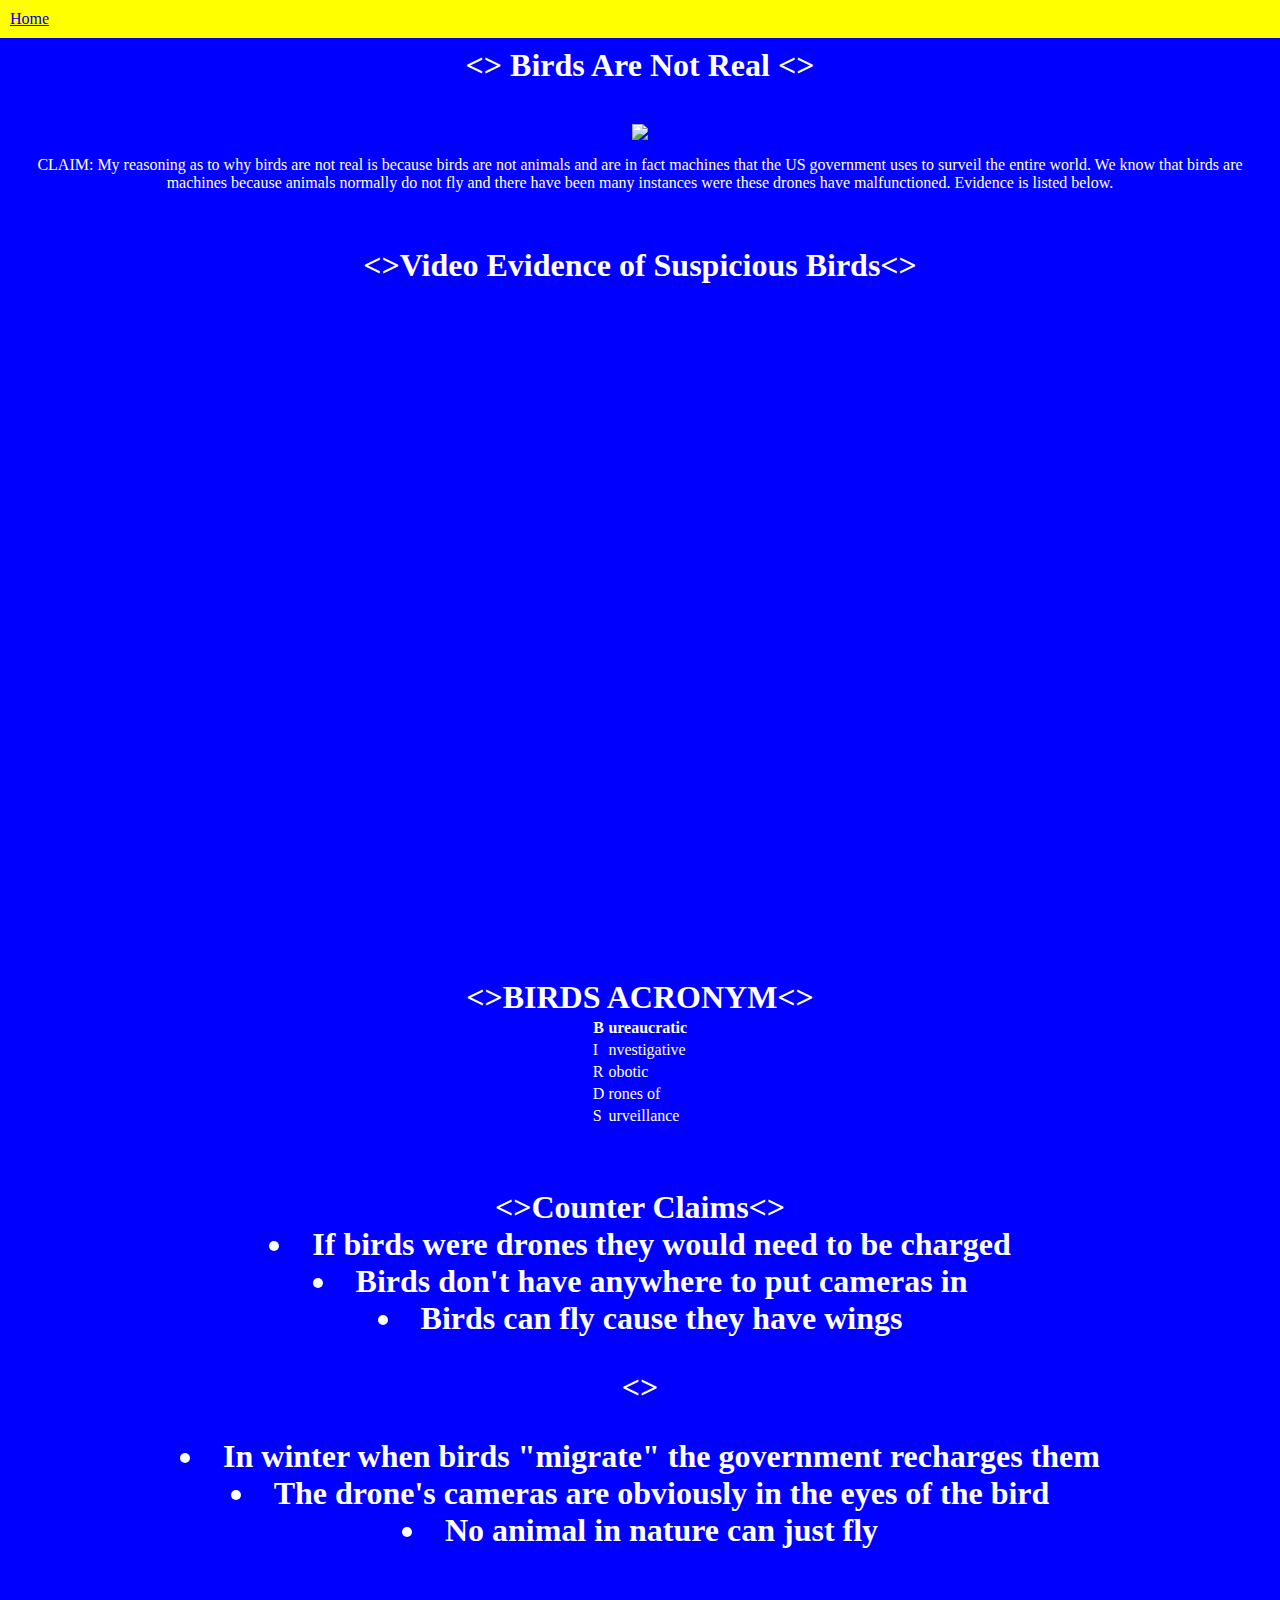
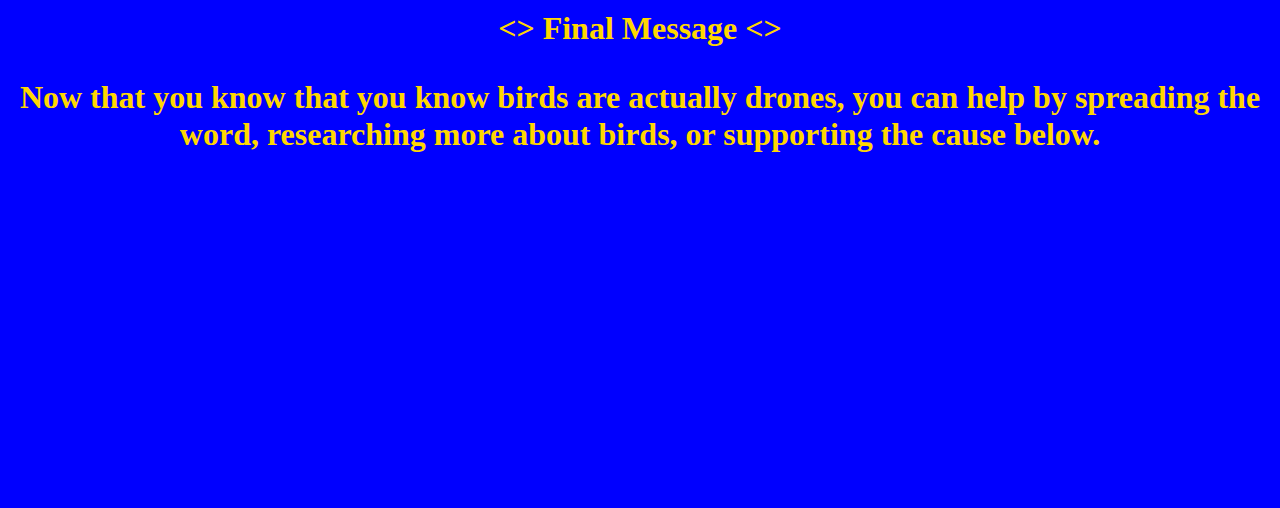
==== convince.html @ 9033c963 "Update convince.html" ====
<title> Convince Project </title>
<body>
  
    <nav>
    <li class="navli"><a href="index.html">Home</a></li>
    </nav>
  
  <center>
    <br>
  <h1><> Birds Are Not Real <> </h1>
    <br>
    <img src="convince webdesign (1).pdf">
<br>
    <p>CLAIM: My reasoning as to why birds are not real is because birds are not animals and are in fact machines that the US government uses to surveil the entire world. We know that birds are machines because animals normally do not fly and there have been many instances were  these drones have malfunctioned. Evidence is listed below. </p>
    <br>
    <h1> <>Video Evidence of Suspicious Birds<> </h1>
    
    
<iframe width="560" height="315" src="https://www.youtube.com/embed/JWQNHJL90v4" title="Hundreds of Birds ‘Free Fall’ Out of the Sky" frameborder="0" allow="accelerometer; autoplay; clipboard-write; encrypted-media; gyroscope; picture-in-picture; web-share" allowfullscreen></iframe>
 
<iframe width="560" height="315" src="https://www.youtube.com/embed/GPLl8Fje4os" title="Russian Secret Service Pigeon SALUTES Vladimir Putin" frameborder="0" allow="accelerometer; autoplay; clipboard-write; encrypted-media; gyroscope; picture-in-picture; web-share" allowfullscreen></iframe>
  
<iframe width="560" height="315" src="https://www.youtube.com/embed/r5xCTb445JQ" title="R2D2 Bird" frameborder="0" allow="accelerometer; autoplay; clipboard-write; encrypted-media; gyroscope; picture-in-picture; web-share" allowfullscreen></iframe>
    
     <br>
    <br>
<h1> <>BIRDS ACRONYM<>
  
<table>
  <tr>
    <th> B </th>
    <th> ureaucratic </th>
  </tr>
  <tr>
    <td> I </th>
  <td> nvestigative </td>
  </tr>
<tr>
  <td> R </td>
  <td> obotic </td>
</tr>
<tr>
  <td> D </td>
  <td> rones of </td>
</tr>
<tr>
  <td> S </td>
  <td> urveillance </td>
</tr>
  </table>
      </h1>
    <br>
<h1> <>Counter Claims<>
  <li> If birds were drones they would need to be charged </li>
  <li> Birds don't have anywhere to put cameras in</li>
  <li> Birds can fly cause they have wings </li>
  <p> <> </p>
  <li> In winter when birds "migrate" the government recharges them </li>
  <li> The drone's cameras are obviously in the eyes of the bird</li>
  <li> No animal in nature can just fly </li>
      </h1>
  <br>
      
      <div class="container">
      <div id="first"> <h1> <> Final Message <>
  
  <p> Now that you know that you know birds are actually drones, you can help by spreading the word, researching more about birds, or supporting the cause below. </p>
      </h1>
      </div>
      <iframe width="560" height="315" src="https://www.youtube.com/embed/Vp3rrv2rCHM" title="BIRDS AREN'T REAL" frameborder="0" allow="accelerometer; autoplay; clipboard-write; encrypted-media; gyroscope; picture-in-picture; web-share" allowfullscreen></iframe>
        </body>
     <style>
       
body {
background-color: blue;
color: white;
}

.container {
  color: gold;
}
       
nav {
list-style-type: none;
position: fixed;
background-color: #FFFF00;
width: 100%;
left: 0;
top: 0;
}
       
.navli {
display: inline;
float: left;
padding: 10px;
color: black;
}
       
     </style>
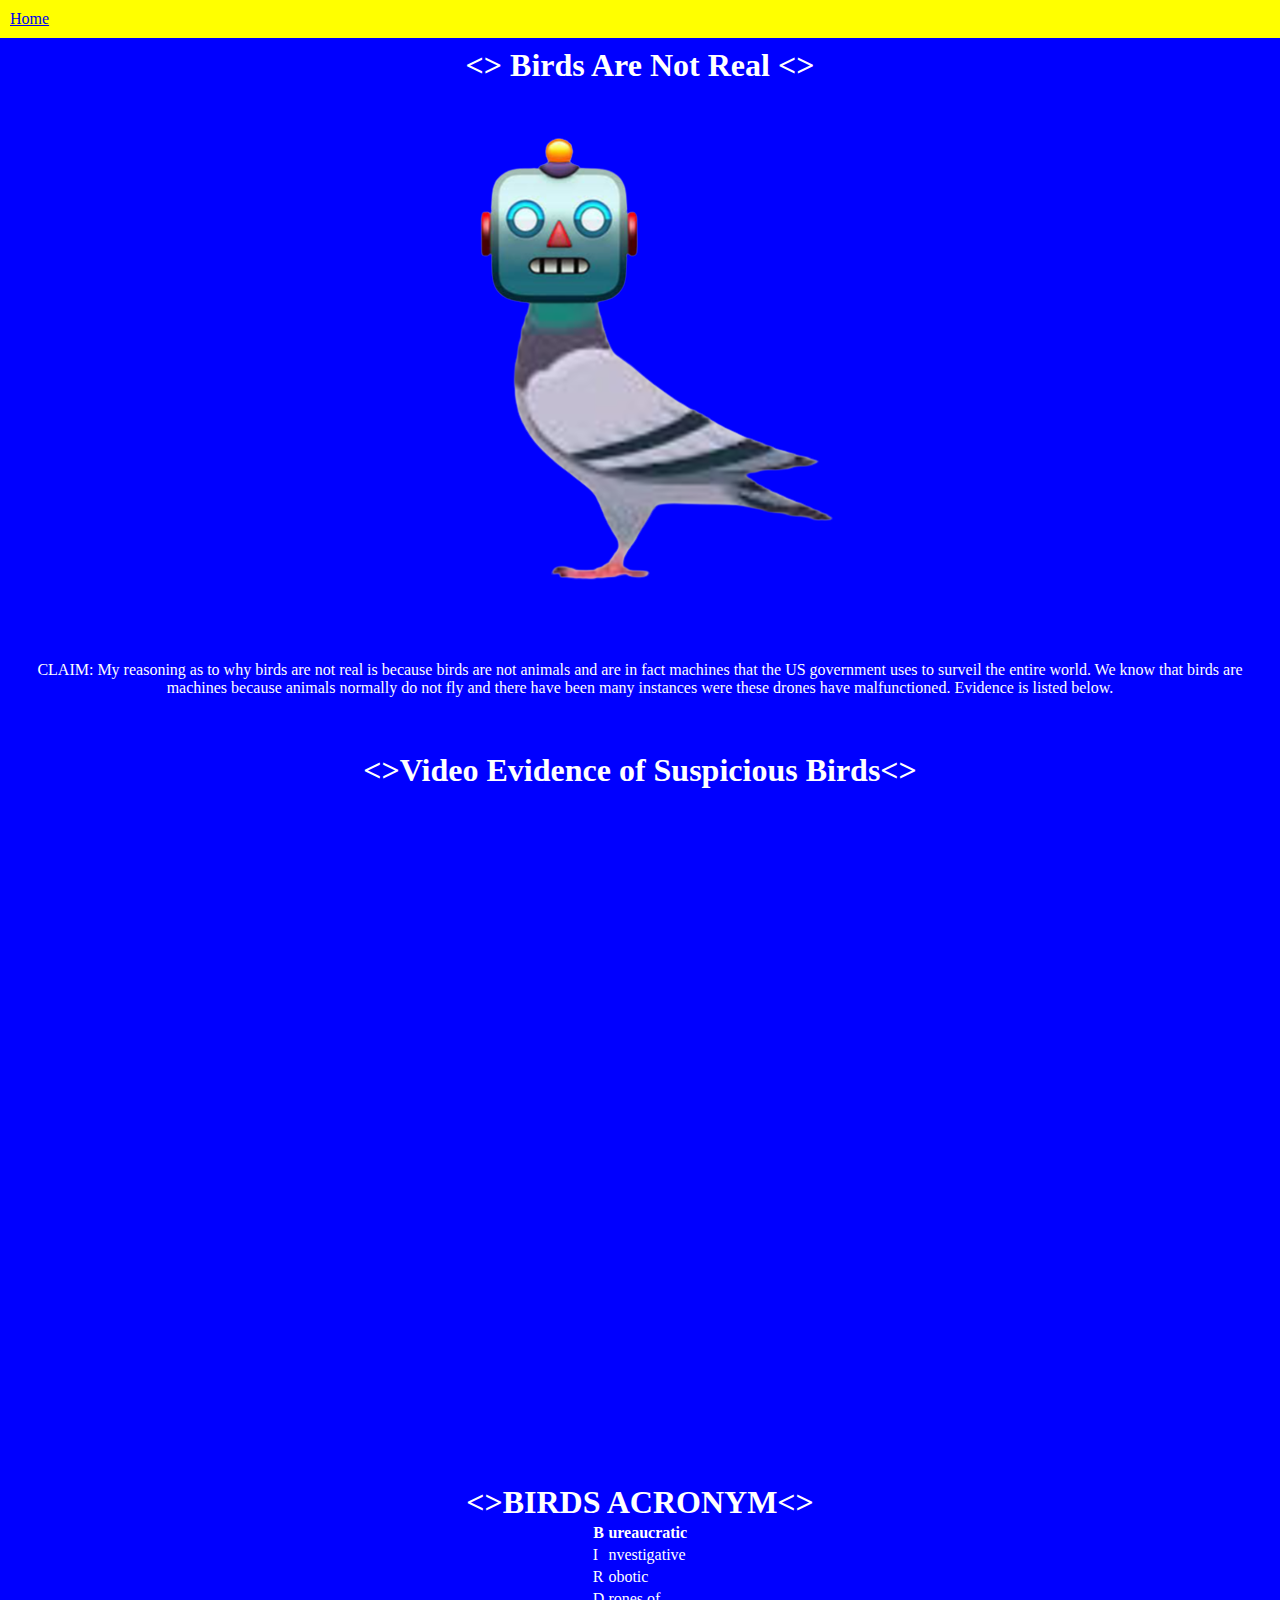
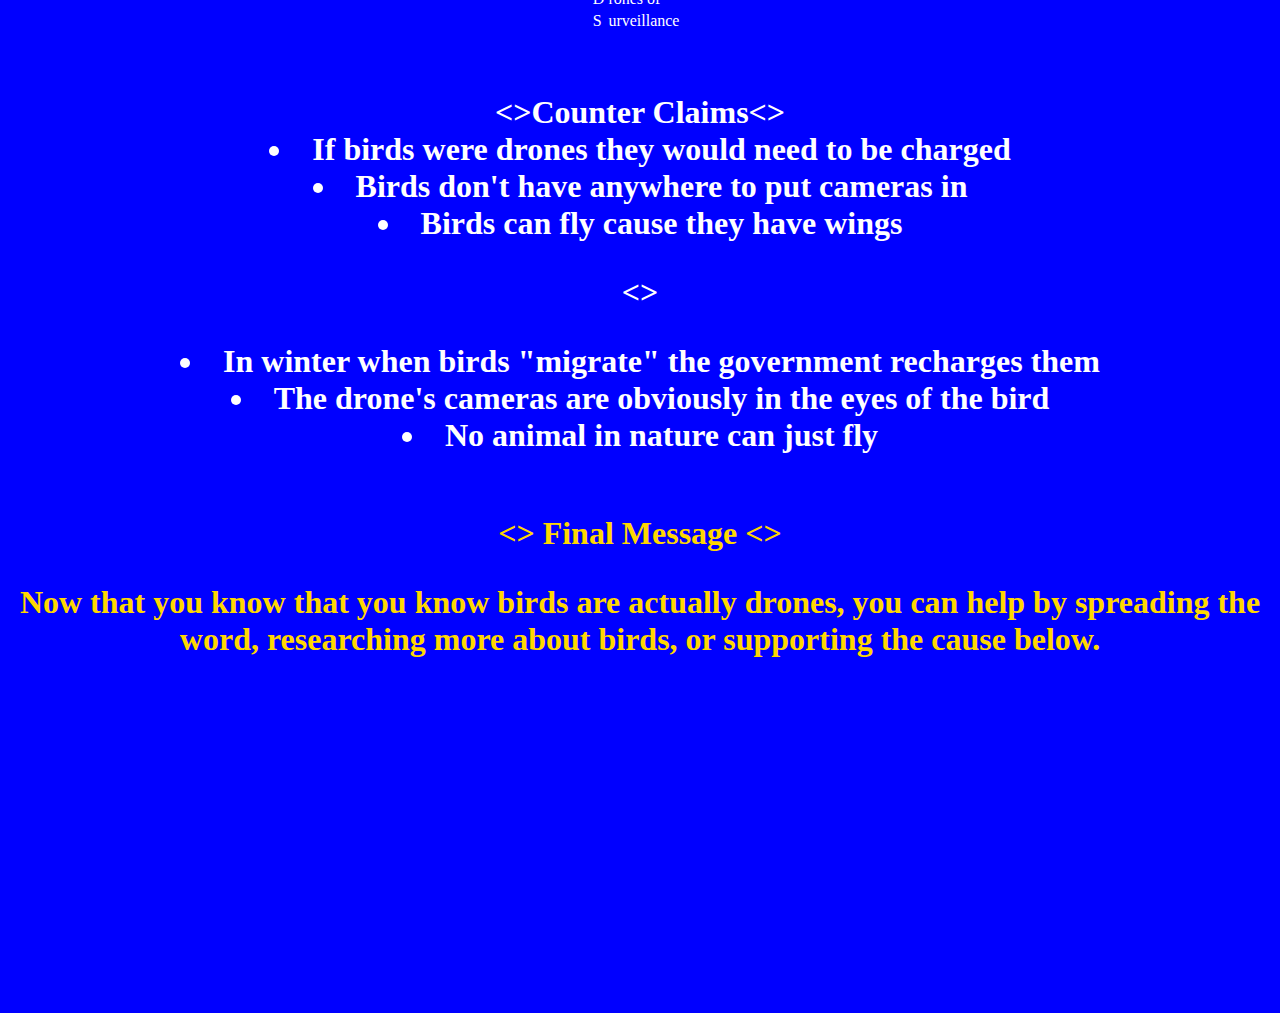
==== commit 4b14ed84: "Update convince.html" ====
--- a/convince.html
+++ b/convince.html
@@ -9,7 +9,7 @@
     <br>
   <h1><> Birds Are Not Real <> </h1>
     <br>
-    <img src="convince webdesign (1).pdf">
+    <img src="convince-removebg-preview.png">
 <br>
     <p>CLAIM: My reasoning as to why birds are not real is because birds are not animals and are in fact machines that the US government uses to surveil the entire world. We know that birds are machines because animals normally do not fly and there have been many instances were  these drones have malfunctioned. Evidence is listed below. </p>
     <br>
